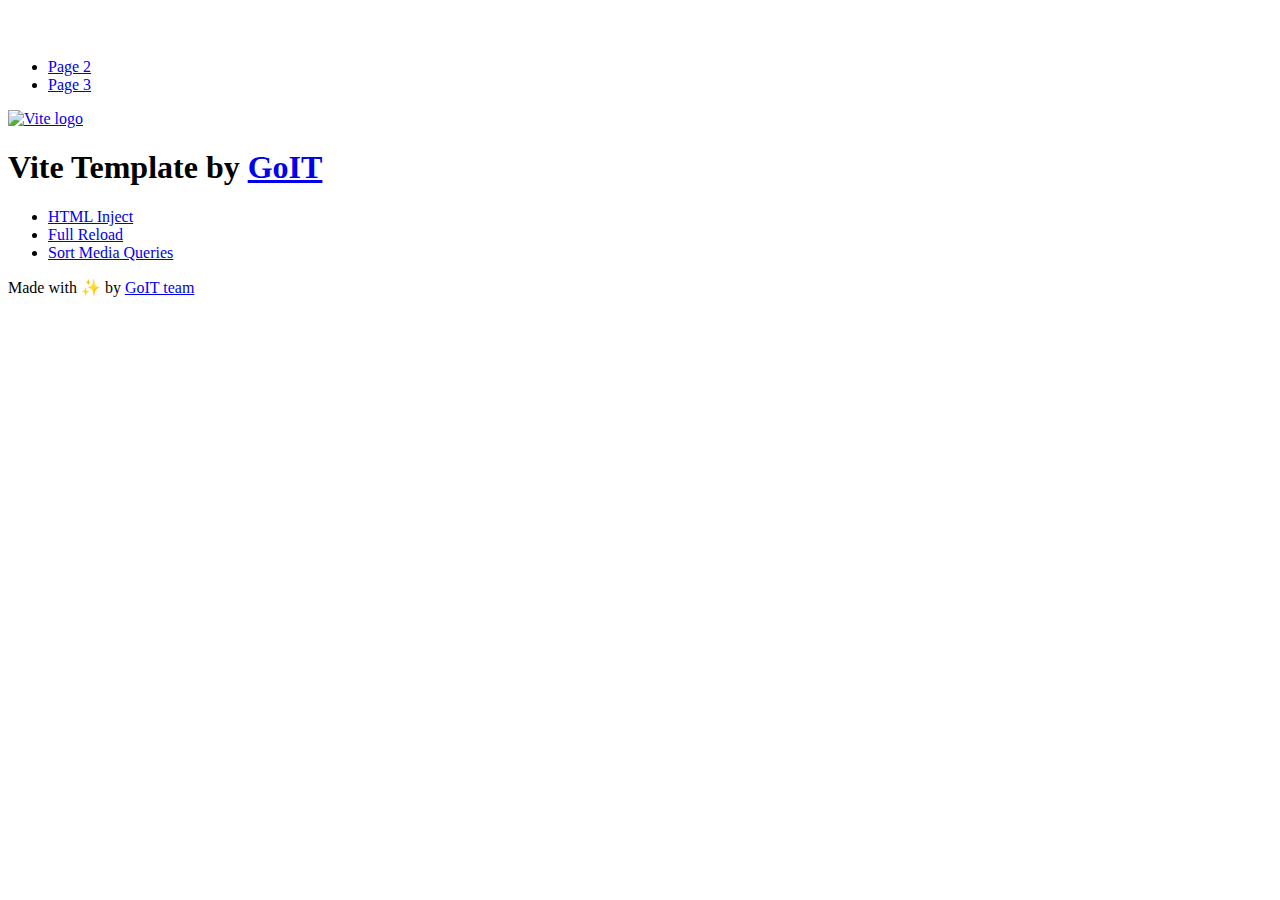
==== index.html @ 08cc3811 "Deploying to gh-pages from @ Tetyana-stibysh/goit-js-hw-12@0564b8fcedff4195bf6f65a6cad868b262d63396 " ====
<!DOCTYPE html>
<html lang="en">
  <head>
    <meta charset="UTF-8" />
    <link rel="icon" type="image/svg+xml" href="/vanilla-app-template/favicon.svg" />
    <meta name="viewport" content="width=device-width, initial-scale=1.0" />
    <title>Vanilla App Template</title>
    <script type="module" crossorigin src="/vanilla-app-template/index.js"></script>
    <link rel="stylesheet" crossorigin href="/vanilla-app-template/assets/styles-DvPDDfy5.css">
  </head>
  <body>
    <header class="header">
  <div class="container">
    <nav class="nav">
      <a class="nav-logo" href="./index.html" aria-label="Site logo">
        <svg class="nav-logo-icon" width="100" height="30">
          <use href="/vanilla-app-template/assets/sprite-E8vg0sBb.svg#logo"></use>
        </svg>
      </a>
      <ul class="nav-list">
        <li class="nav-item">
          <a class="nav-link {=$highlight-act}" href="./page-2.html">Page 2</a>
        </li>
        <li class="nav-item">
          <a class="nav-link {=$highlight-curr}" href="./page-3.html">Page 3</a>
        </li>
      </ul>
    </nav>
  </div>
</header>


    <main>
      <!-- Loads the specified .html file -->
      <section class="vite-promo">
  <div class="container">
    <div class="vite-promo-thumb">
      <a
        class="vite-promo-link"
        href="https://vitejs.dev/"
        target="_blank"
        rel="noopener noreferrer"
        aria-label="Link to Vite official website"
        title="Vite.js  build tool"
      >
        <!-- Path to images as from index.html file -->
        <img
          class="pic"
          src="/vanilla-app-template/assets/vite-logo-9o_aqrTe.png"
          alt="Vite logo"
          width="640"
          height="640"
        />
      </a>
    </div>
    <h1 class="main-title">
      <span class="main-title-gradient">Vite</span>
      Template by
      <a
        class="main-title-link"
        href="https://github.com/goitacademy/vanilla-app-template"
        target="_blank"
        rel="noopener noreferrer"
      >
        GoIT
      </a>
    </h1>
  </div>
</section>

      <article class="badges">
  <div class="container">
    <ul class="badges-list">
      <li class="badges-item">
        <a
          class="badges-link"
          href="https://www.npmjs.com/package/vite-plugin-html-inject"
          target="_blank"
          rel="noopener noreferrer"
        >
          HTML Inject
        </a>
      </li>
      <li class="badges-item">
        <a
          class="badges-link"
          href="https://www.npmjs.com/package/vite-plugin-full-reload"
          target="_blank"
          rel="noopener noreferrer"
        >
          Full Reload
        </a>
      </li>
      <li class="badges-item">
        <a
          class="badges-link"
          href="https://www.npmjs.com/package/postcss-sort-media-queries"
          target="_blank"
          rel="noopener noreferrer"
        >
          Sort Media Queries
        </a>
      </li>
    </ul>
  </div>
</article>

    </main>

    <footer class="footer">
  <div class="container">
    <p class="footer-desc">
      Made with ✨ by
      <a
        class="footer-link"
        href="https://goit.global/ua/"
        target="_blank"
        rel="noopener noreferrer"
      >
        GoIT team
      </a>
    </p>
  </div>
</footer>


  </body>
</html>
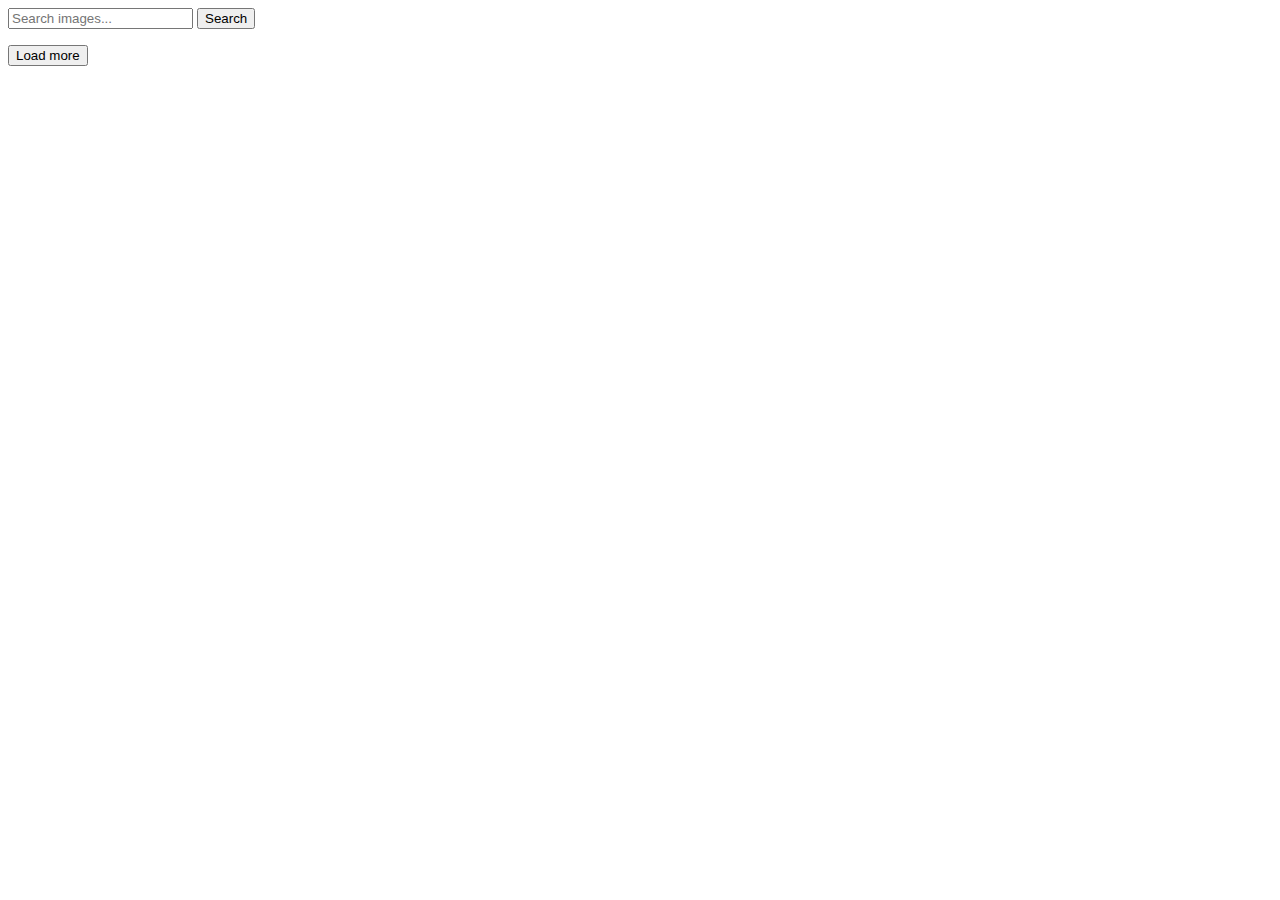
==== commit 6c381446: "Deploying to gh-pages from @ Tetyana-stibysh/goit-js-hw-12@99abb7344e0f1631b488296959c2aff51fa2132d " ====
--- a/index.html
+++ b/index.html
@@ -2,127 +2,34 @@
 <html lang="en">
   <head>
     <meta charset="UTF-8" />
-    <link rel="icon" type="image/svg+xml" href="/vanilla-app-template/favicon.svg" />
+
     <meta name="viewport" content="width=device-width, initial-scale=1.0" />
-    <title>Vanilla App Template</title>
-    <script type="module" crossorigin src="/vanilla-app-template/index.js"></script>
-    <link rel="stylesheet" crossorigin href="/vanilla-app-template/assets/styles-DvPDDfy5.css">
+    <title>goit-js-hw-12</title>
+    <link rel="preconnect" href="https://fonts.googleapis.com" />
+    <link rel="preconnect" href="https://fonts.gstatic.com" crossorigin />
+    <link
+      href="https://fonts.googleapis.com/css2?family=Montserrat:ital,wght@0,100..900;1,100..900&display=swap"
+      rel="stylesheet"
+    />
+    <script type="module" crossorigin src="/goit-js-hw-12/index.js"></script>
+    <link rel="modulepreload" crossorigin href="/goit-js-hw-12/assets/vendor-DeexXyb9.js">
+    <link rel="stylesheet" crossorigin href="/goit-js-hw-12/assets/vendor-DumFYO8Z.css">
+    <link rel="stylesheet" crossorigin href="/goit-js-hw-12/assets/index-siqTFxs4.css">
   </head>
   <body>
-    <header class="header">
-  <div class="container">
-    <nav class="nav">
-      <a class="nav-logo" href="./index.html" aria-label="Site logo">
-        <svg class="nav-logo-icon" width="100" height="30">
-          <use href="/vanilla-app-template/assets/sprite-E8vg0sBb.svg#logo"></use>
-        </svg>
-      </a>
-      <ul class="nav-list">
-        <li class="nav-item">
-          <a class="nav-link {=$highlight-act}" href="./page-2.html">Page 2</a>
-        </li>
-        <li class="nav-item">
-          <a class="nav-link {=$highlight-curr}" href="./page-3.html">Page 3</a>
-        </li>
-      </ul>
-    </nav>
-  </div>
-</header>
-
-
-    <main>
-      <!-- Loads the specified .html file -->
-      <section class="vite-promo">
-  <div class="container">
-    <div class="vite-promo-thumb">
-      <a
-        class="vite-promo-link"
-        href="https://vitejs.dev/"
-        target="_blank"
-        rel="noopener noreferrer"
-        aria-label="Link to Vite official website"
-        title="Vite.js  build tool"
-      >
-        <!-- Path to images as from index.html file -->
-        <img
-          class="pic"
-          src="/vanilla-app-template/assets/vite-logo-9o_aqrTe.png"
-          alt="Vite logo"
-          width="640"
-          height="640"
-        />
-      </a>
+    <form class="form-search">
+      <input
+        type="text"
+        placeholder="Search images..."
+        name="text"
+        class="input-search"
+      />
+      <button type="submit" class="button-search">Search</button>
+    </form>
+    <div class="container">
+      <ul class="gallery"></ul>
+      <button type="button" class="button-more">Load more</button>
+      <span class="loader"></span>
     </div>
-    <h1 class="main-title">
-      <span class="main-title-gradient">Vite</span>
-      Template by
-      <a
-        class="main-title-link"
-        href="https://github.com/goitacademy/vanilla-app-template"
-        target="_blank"
-        rel="noopener noreferrer"
-      >
-        GoIT
-      </a>
-    </h1>
-  </div>
-</section>
-
-      <article class="badges">
-  <div class="container">
-    <ul class="badges-list">
-      <li class="badges-item">
-        <a
-          class="badges-link"
-          href="https://www.npmjs.com/package/vite-plugin-html-inject"
-          target="_blank"
-          rel="noopener noreferrer"
-        >
-          HTML Inject
-        </a>
-      </li>
-      <li class="badges-item">
-        <a
-          class="badges-link"
-          href="https://www.npmjs.com/package/vite-plugin-full-reload"
-          target="_blank"
-          rel="noopener noreferrer"
-        >
-          Full Reload
-        </a>
-      </li>
-      <li class="badges-item">
-        <a
-          class="badges-link"
-          href="https://www.npmjs.com/package/postcss-sort-media-queries"
-          target="_blank"
-          rel="noopener noreferrer"
-        >
-          Sort Media Queries
-        </a>
-      </li>
-    </ul>
-  </div>
-</article>
-
-    </main>
-
-    <footer class="footer">
-  <div class="container">
-    <p class="footer-desc">
-      Made with ✨ by
-      <a
-        class="footer-link"
-        href="https://goit.global/ua/"
-        target="_blank"
-        rel="noopener noreferrer"
-      >
-        GoIT team
-      </a>
-    </p>
-  </div>
-</footer>
-
-
   </body>
 </html>
